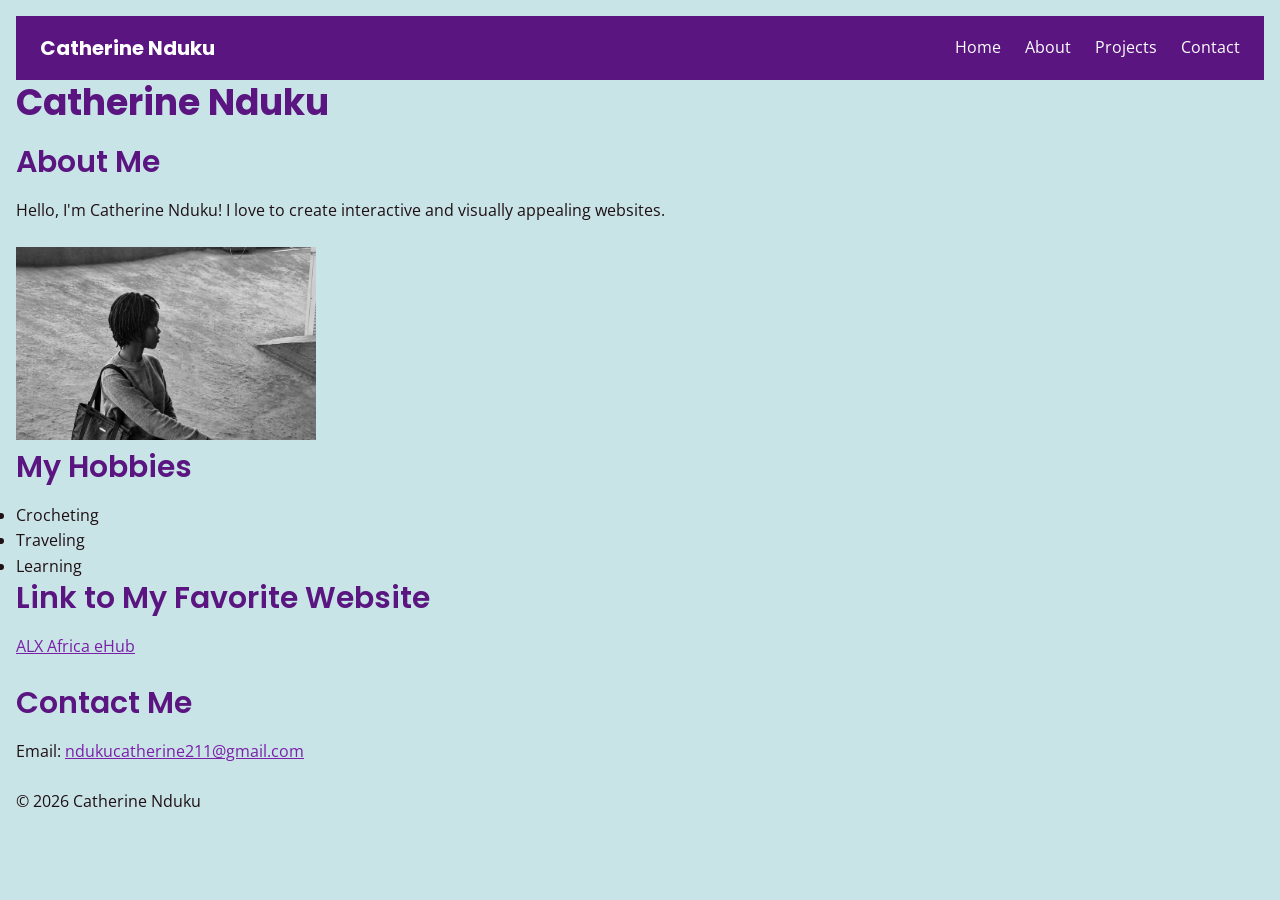
==== index.html @ 8c7e2e19 "Add initial project files including HTML, CSS, and images for personal portfolio" ====
<!DOCTYPE html>
<html lang="en">
<head>
    <meta charset="UTF-8">
    <meta name="viewport" content="width=device-width, initial-scale=1.0">
    <title>Home - Catherine Nduku</title>
    <link rel="preconnect" href="https://fonts.googleapis.com">
    <link rel="preconnect" href="https://fonts.gstatic.com" crossorigin>
    <link href="https://fonts.googleapis.com/css2?family=Open+Sans:wght@400;600&family=Poppins:wght@500;600;700&display=swap" rel="stylesheet">
    <link rel="stylesheet" href="style.css">
</head>
<body>
    <header>
        <nav class="navbar" aria-label="Main Navigation">
            <a href="index.html" class="logo">Catherine Nduku</a>
            <input type="checkbox" id="menu-toggle" class="menu-toggle" aria-label="Toggle navigation menu">
            <label for="menu-toggle" class="menu-button" aria-hidden="true">&#9776;</label>
            <ul class="nav-links">
                <li><a href="index.html" aria-current="page">Home</a></li>
                <li><a href="about.html">About</a></li>
                <li><a href="projects.html">Projects</a></li>
                <li><a href="contact.html">Contact</a></li>
            </ul>
        </nav>
        <h1>Catherine Nduku</h1>
    </header>

    <main>
        <section class="hero">
            <div class="hero-text">
                <h2>About Me</h2>
                <p>Hello, I'm Catherine Nduku! I love to create interactive and visually appealing websites.</p>
            </div>
            <img src="images/Screenshots/mine.jpeg" alt="my profile photo" width="300" height="300">
        </section>

        <section>
            <h2>My Hobbies</h2>
            <ul>
                <li>Crocheting</li>
                <li>Traveling</li>
                <li>Learning</li>
            </ul>
        </section>

        <section>
            <h2>Link to My Favorite Website</h2>
            <p><a href="https://ehub.alxafrica.com" target="_blank" rel="noopener noreferrer">ALX Africa eHub</a></p>
        </section>

        <section>
            <h2>Contact Me</h2>
            <p>Email: <a href="mailto:ndukucatherine211@gmail.com">ndukucatherine211@gmail.com</a></p>
        </section>
    </main>

    <footer>
        <p>&copy; 2026 Catherine Nduku</p>
    </footer>
</body>
</html>
---- style.css ----
* {
    margin: 0;
    padding: 0;
    box-sizing: border-box; 
}
/* Type scale */
:root {
    --font-xs: 0.75rem;    /* 12px */
    --font-sm: 0.875rem;   /* 14px */
    --font-base: 1rem;     /* 16px */
    --font-lg: 1.125rem;   /* 18px */
    --font-xl: 1.25rem;    /* 20px */
    --font-2xl: 1.5rem;    /* 24px */
    --font-3xl: 1.875rem;  /* 30px */
    --font-4xl: 2.25rem;   /* 36px */

    --color-primary: #7A1FA8;        /* darker shade of Neon Violet, for links and buttons */
    --color-secondary: #CA3CFF;      /* Neon Violet, accent only */
    --color-background: #C9E4E7;     /* Light Cyan */
    --color-text: #1E1014;           /* Coffee Bean */
    --color-muted: #4F4A52;          /* gray */

    --color-primary-light: #B4A0E5;  /* Wisteria */
    --color-primary-dark: #5A1580;   /* even darker, for hover and headings */
}
    /* Base topography */
    html {
        font-size: 16px;
    }
    body {
    font-family: 'Open Sans', Arial, Helvetica, sans-serif;
    font-size: var(--font-base);
    line-height: 1.6;
    background-color: var(--color-background);
    color: var(--color-text);
    padding: 1rem;
    }
    /* headings*/
    h1, h2, h3, h4, h5, h6 {
        font-family:'poppins', Arial, Helvetica, sans-serif;
        line-height: 1.3;
        margin-bottom: 1rem;
        color: var(--color-primary-dark);
    }
   h1 { font-size: var(--font-4xl); font-weight: 700; }
   h2 { font-size: var(--font-3xl); font-weight: 600; }
   h3 { font-size: var(--font-2xl); font-weight: 600; }
   h4 { font-size: var(--font-xl);  font-weight: 500; }
   h5 { font-size: var(--font-lg);  font-weight: 500; }
   h6 { font-size: var(--font-base); font-weight: 500; }
p {
    margin-bottom: 1.5rem;
}
small, .small-text {
    font-size: var(--font-sm);
    color: var(--color-muted);

}
    a {
    color: var(--color-primary);
}

a:hover {
    color: var(--color-primary-dark);
}


button {
    background-color: var(--color-primary);
    color: white;
    border: none;
    border-radius: 4px;
    cursor: pointer;
    padding: 0.5rem 1rem;
}

button:hover {
    background-color: var(--color-primary-dark);
}
/* Navigation - mobile first */
.navbar {
    display: flex;
    flex-wrap: wrap;
    justify-content: space-between;
    align-items: center;
    padding: 1rem 1.5rem;
    background-color: var(--color-primary-dark);
}

.navbar a {
    color: white;
    text-decoration: none;
}

.navbar a:hover {
    color: var(--color-primary-light);
}

.logo {
    font-family: 'Poppins', Arial, sans-serif;
    font-size: var(--font-xl);
    font-weight: 700;
}

/* The checkbox stays in the page for keyboard users, but is invisible */
.menu-toggle {
    position: absolute;
    opacity: 0;
}

.menu-toggle:focus-visible + .menu-button {
    outline: 2px solid white;
    outline-offset: 2px;
}

.menu-button {
    color: white;
    font-size: 1.75rem;
    line-height: 1;
    padding: 0.25rem 0.5rem;
    cursor: pointer;
}

/* Phone: links hidden until the checkbox is ticked */
.nav-links {
    display: none;
    flex-direction: column;
    width: 100%;
    gap: 0.75rem;
    margin-top: 1rem;
    list-style: none;
}

.menu-toggle:checked ~ .nav-links {
    display: flex;
}

/* Tablet and up: horizontal menu, no hamburger */
@media (min-width: 768px) {
    .menu-button {
        display: none;
    }

    .nav-links {
        display: flex;
        flex-direction: row;
        width: auto;
        margin-top: 0;
        gap: 1.5rem;
    }
}

/* Projects grid - mobile first */
.projects-grid {
    display: grid;
    grid-template-columns: 1fr;
    gap: 1.5rem;
}

.project-card {
    padding: 1.5rem;
    border: 1px solid var(--color-muted);
    border-radius: 8px;
    background-color: white;
}

.project-card h2 {
    font-size: var(--font-xl);
}

.project-card img {
    display: block;
    max-width: 100%;
    height: auto;
}

/* Tablet */
@media (min-width: 768px) {
    .projects-grid {
        grid-template-columns: repeat(2, 1fr);
    }
}

/* Desktop */
@media (min-width: 1024px) {
    .projects-grid {
        grid-template-columns: repeat(3, 1fr);
    }
}
/* Contact page - mobile first: single column, full-width form */
.contact-layout {
    display: grid;
    grid-template-columns: 1fr;
    gap: 2rem;
}

.contact-form fieldset {
    min-width: 0;
    margin-bottom: 1.5rem;
    padding: 1rem 1.25rem;
    border: 1px solid var(--color-muted);
    border-radius: 8px;
    background-color: white;
}

.contact-form legend {
    padding: 0 0.5rem;
    font-weight: 600;
}

.contact-form label {
    display: block;
    margin-bottom: 0.25rem;
    font-weight: 600;
}

.contact-form .inline-label {
    display: inline;
    font-weight: 400;
}

.contact-form input[type="text"],
.contact-form input[type="email"],
.contact-form input[type="tel"],
.contact-form select,
.contact-form textarea {
    width: 100%;
    padding: 0.6rem 0.75rem;
    border: 1px solid var(--color-muted);
    border-radius: 4px;
    font-family: inherit;
    font-size: var(--font-base);
}

.contact-form button {
    width: 100%;
    padding: 0.75rem 1.5rem;
    font-size: var(--font-base);
}

.contact-sidebar {
    padding: 1.5rem;
    border: 1px solid var(--color-muted);
    border-radius: 8px;
    background-color: white;
}

.contact-sidebar ul {
    margin-bottom: 1rem;
}

/* Tablet: the submit button no longer needs the full width */
@media (min-width: 768px) {
    .contact-form button {
        width: auto;
    }
}

/* Desktop: form on the left, sidebar on the right */
@media (min-width: 1024px) {
    .contact-layout {
        grid-template-columns: 2fr 1fr;
        align-items: start;
    }
}
/* ===== Task 4.4: Polish ===== */

/* 1. Responsive images everywhere */
img {
    max-width: 100%;
    height: auto;
}

/* 2. Transitions (smooth hover changes) */
a,
button {
    transition: color 0.3s ease, background-color 0.3s ease,
                transform 0.3s ease, box-shadow 0.3s ease;
}

.card,
.flex-card,
.project-card,
.contact-sidebar {
    transition: box-shadow 0.3s ease, transform 0.3s ease;
}

/* 3. Hover states */
button:hover {
    transform: translateY(-2px);
    box-shadow: 0 4px 6px rgba(0, 0, 0, 0.1);
}

.card:hover,
.flex-card:hover,
.project-card:hover {
    box-shadow: 0 10px 20px rgba(0, 0, 0, 0.1);
}

/* 4. Focus states (keyboard accessibility) */
a:focus,
button:focus,
input:focus,
select:focus,
textarea:focus {
    outline: 2px solid var(--color-primary);
    outline-offset: 2px;
}

/* Dark backgrounds need a light outline to be visible */
.navbar a:focus,
.site-footer a:focus,
.mag-header a:focus {
    outline-color: white;
}

/* Respect people who turn animations off in their system settings */
@media (prefers-reduced-motion: reduce) {
    * {
        transition: none !important;
    }
}
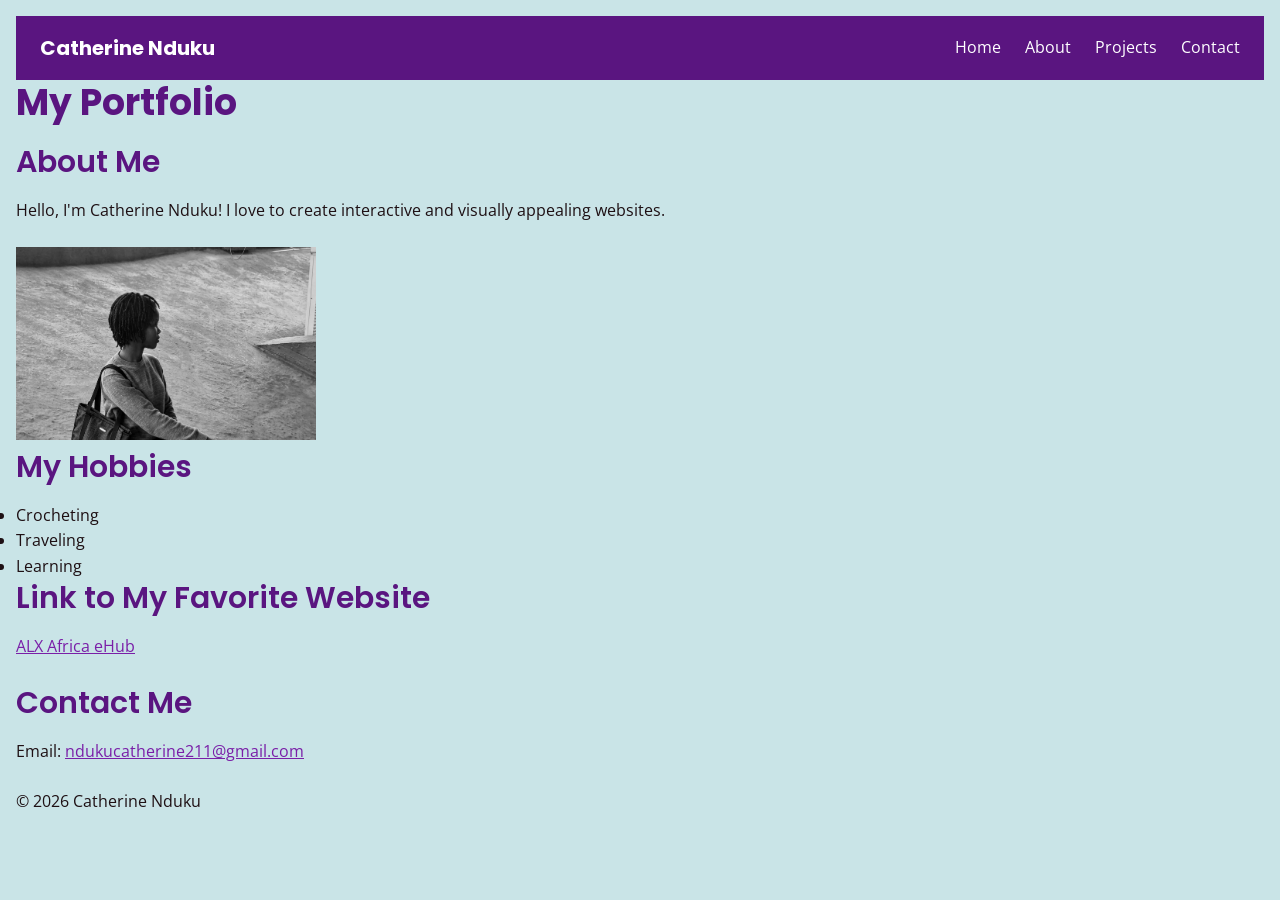
==== commit 987ce1f7: "Update: change header title to 'My Portfolio'" ====
--- a/index.html
+++ b/index.html
@@ -22,7 +22,7 @@
                 <li><a href="contact.html">Contact</a></li>
             </ul>
         </nav>
-        <h1>Catherine Nduku</h1>
+        <h1>My Portfolio</h1>
     </header>
 
     <main>
--- a/style.css
+++ b/style.css
@@ -94,6 +94,7 @@
 
 .navbar a:hover {
     color: var(--color-primary-light);
+    text-decoration: underline;
 }
 
 .logo {
